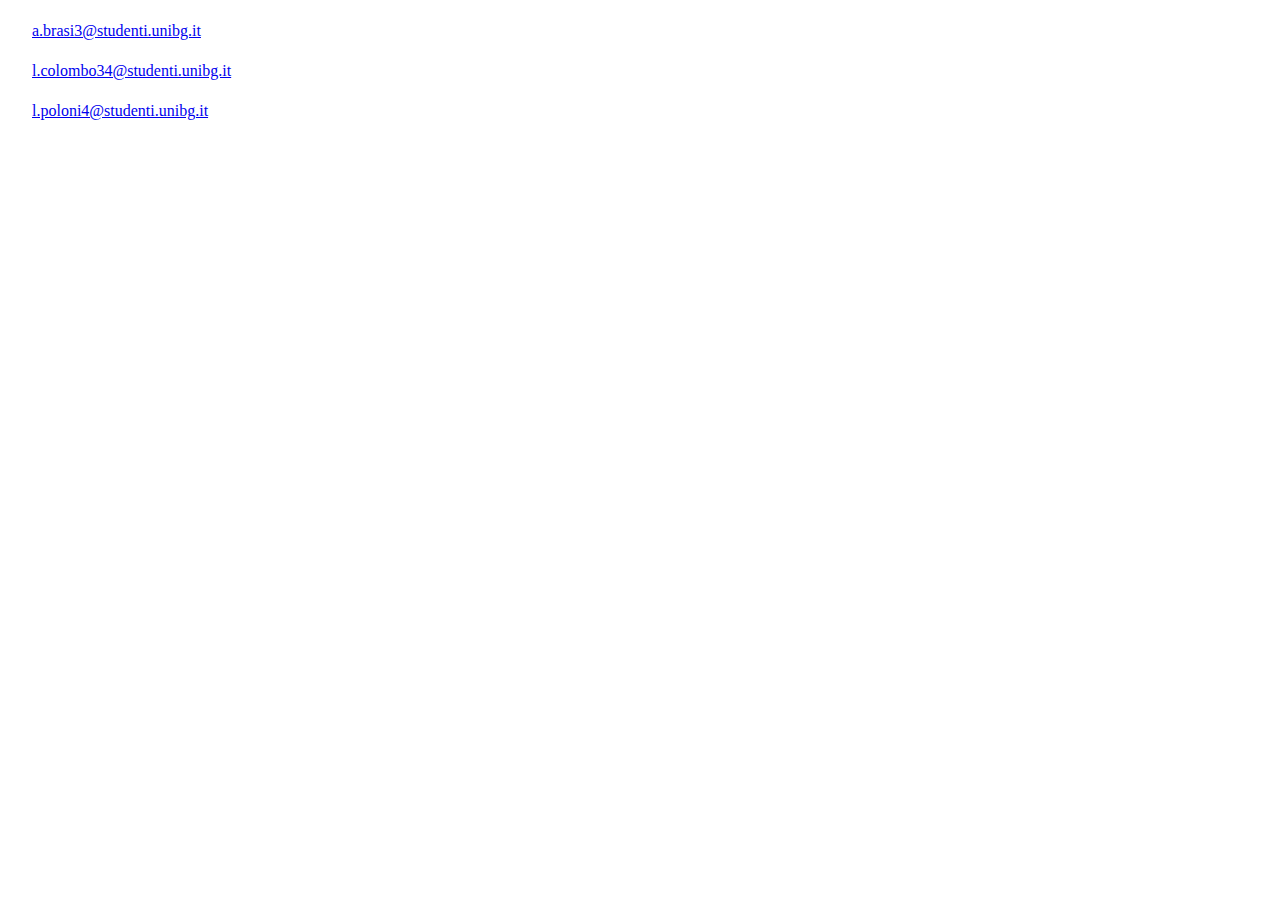
==== footer.html @ 23ac0a66 "header/footer" ====
<!DOCTYPE html>
<head></head>
<body>
    <footer>
        <!--Email personali-->
        <div class="email-section">
          <p>
            <svg
              fill="#ffffff"
              height="20px"
              width="20px"
              version="1.1"
              id="Capa_1"
              xmlns="http://www.w3.org/2000/svg"
              xmlns:xlink="http://www.w3.org/1999/xlink"
              viewBox="0 0 493.497 493.497"
              xml:space="preserve"
              stroke="#ffffff"
            >
              <g id="SVGRepo_bgCarrier" stroke-width="0"></g>
              <g
                id="SVGRepo_tracerCarrier"
                stroke-linecap="round"
                stroke-linejoin="round"
              ></g>
              <g id="SVGRepo_iconCarrier">
                <path
                  d="M444.556,85.218H48.942C21.954,85.218,0,107.171,0,134.16v225.177c0,26.988,21.954,48.942,48.942,48.942h395.613 c26.988,0,48.941-21.954,48.941-48.942V134.16C493.497,107.171,471.544,85.218,444.556,85.218z M460.87,134.16v225.177 c0,2.574-0.725,4.924-1.793,7.09L343.74,251.081l117.097-117.097C460.837,134.049,460.87,134.096,460.87,134.16z M32.628,359.336 V134.16c0-0.064,0.033-0.11,0.033-0.175l117.097,117.097L34.413,366.426C33.353,364.26,32.628,361.911,32.628,359.336z M251.784,296.902c-2.692,2.691-7.378,2.691-10.07,0L62.667,117.846h368.172L251.784,296.902z M172.827,274.152l45.818,45.819 c7.512,7.511,17.493,11.645,28.104,11.645c10.61,0,20.592-4.134,28.104-11.645l45.82-45.819l101.49,101.499H71.327L172.827,274.152z "
                ></path>
              </g>
            </svg>
            <a href="mailto:a.brasi3@studenti.unibg.it"
              >a.brasi3@studenti.unibg.it</a
            >
          </p>
          <p>
            <svg
              fill="#ffffff"
              height="20px"
              width="20px"
              version="1.1"
              id="Capa_1"
              xmlns="http://www.w3.org/2000/svg"
              xmlns:xlink="http://www.w3.org/1999/xlink"
              viewBox="0 0 493.497 493.497"
              xml:space="preserve"
              stroke="#ffffff"
            >
              <g id="SVGRepo_bgCarrier" stroke-width="0"></g>
              <g
                id="SVGRepo_tracerCarrier"
                stroke-linecap="round"
                stroke-linejoin="round"
              ></g>
              <g id="SVGRepo_iconCarrier">
                <path
                  d="M444.556,85.218H48.942C21.954,85.218,0,107.171,0,134.16v225.177c0,26.988,21.954,48.942,48.942,48.942h395.613 c26.988,0,48.941-21.954,48.941-48.942V134.16C493.497,107.171,471.544,85.218,444.556,85.218z M460.87,134.16v225.177 c0,2.574-0.725,4.924-1.793,7.09L343.74,251.081l117.097-117.097C460.837,134.049,460.87,134.096,460.87,134.16z M32.628,359.336 V134.16c0-0.064,0.033-0.11,0.033-0.175l117.097,117.097L34.413,366.426C33.353,364.26,32.628,361.911,32.628,359.336z M251.784,296.902c-2.692,2.691-7.378,2.691-10.07,0L62.667,117.846h368.172L251.784,296.902z M172.827,274.152l45.818,45.819 c7.512,7.511,17.493,11.645,28.104,11.645c10.61,0,20.592-4.134,28.104-11.645l45.82-45.819l101.49,101.499H71.327L172.827,274.152z "
                ></path>
              </g>
            </svg>
            <a href="mailto:l.colombo34@studenti.unibg.it"
              >l.colombo34@studenti.unibg.it</a
            >
          </p>
          <p>
            <svg
              fill="#ffffff"
              height="20px"
              width="20px"
              version="1.1"
              id="Capa_1"
              xmlns="http://www.w3.org/2000/svg"
              xmlns:xlink="http://www.w3.org/1999/xlink"
              viewBox="0 0 493.497 493.497"
              xml:space="preserve"
              stroke="#ffffff"
            >
              <g id="SVGRepo_bgCarrier" stroke-width="0"></g>
              <g
                id="SVGRepo_tracerCarrier"
                stroke-linecap="round"
                stroke-linejoin="round"
              ></g>
              <g id="SVGRepo_iconCarrier">
                <path
                  d="M444.556,85.218H48.942C21.954,85.218,0,107.171,0,134.16v225.177c0,26.988,21.954,48.942,48.942,48.942h395.613 c26.988,0,48.941-21.954,48.941-48.942V134.16C493.497,107.171,471.544,85.218,444.556,85.218z M460.87,134.16v225.177 c0,2.574-0.725,4.924-1.793,7.09L343.74,251.081l117.097-117.097C460.837,134.049,460.87,134.096,460.87,134.16z M32.628,359.336 V134.16c0-0.064,0.033-0.11,0.033-0.175l117.097,117.097L34.413,366.426C33.353,364.26,32.628,361.911,32.628,359.336z M251.784,296.902c-2.692,2.691-7.378,2.691-10.07,0L62.667,117.846h368.172L251.784,296.902z M172.827,274.152l45.818,45.819 c7.512,7.511,17.493,11.645,28.104,11.645c10.61,0,20.592-4.134,28.104-11.645l45.82-45.819l101.49,101.499H71.327L172.827,274.152z "
                ></path>
              </g>
            </svg>
            <a href="mailto:l.poloni4@studenti.unibg.it"
              >l.poloni4@studenti.unibg.it</a
            >
          </p>
        </div>
      </footer>
</body>
</html>
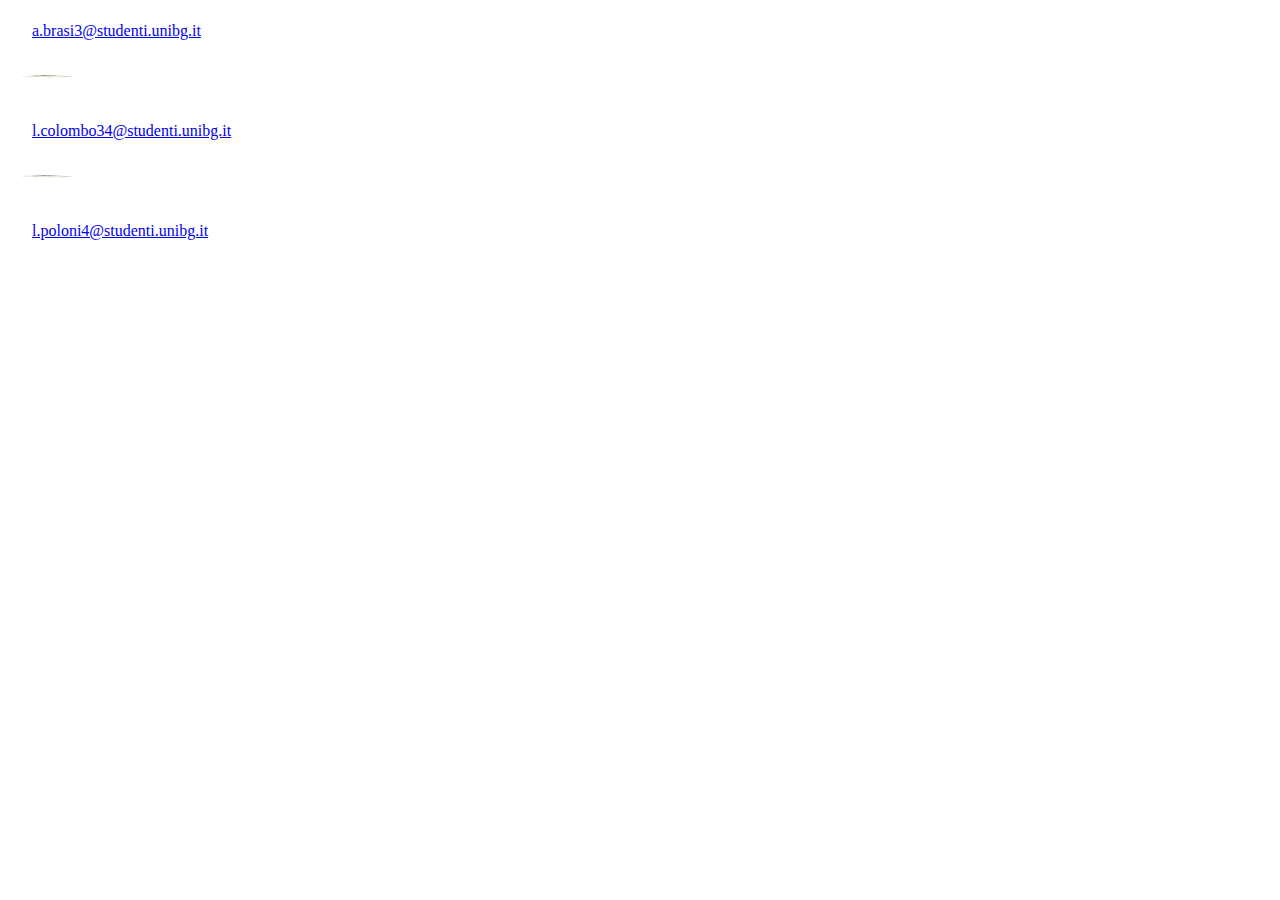
==== commit 9b254535: "immagini" ====
--- a/footer.html
+++ b/footer.html
@@ -33,6 +33,7 @@
               >a.brasi3@studenti.unibg.it</a
             >
           </p>
+          <img src="icons\separazione.png" height="40px" width="80px">
           <p>
             <svg
               fill="#ffffff"
@@ -62,6 +63,7 @@
               >l.colombo34@studenti.unibg.it</a
             >
           </p>
+          <img src="icons\separazione.png" height="40px" width="80px">
           <p>
             <svg
               fill="#ffffff"
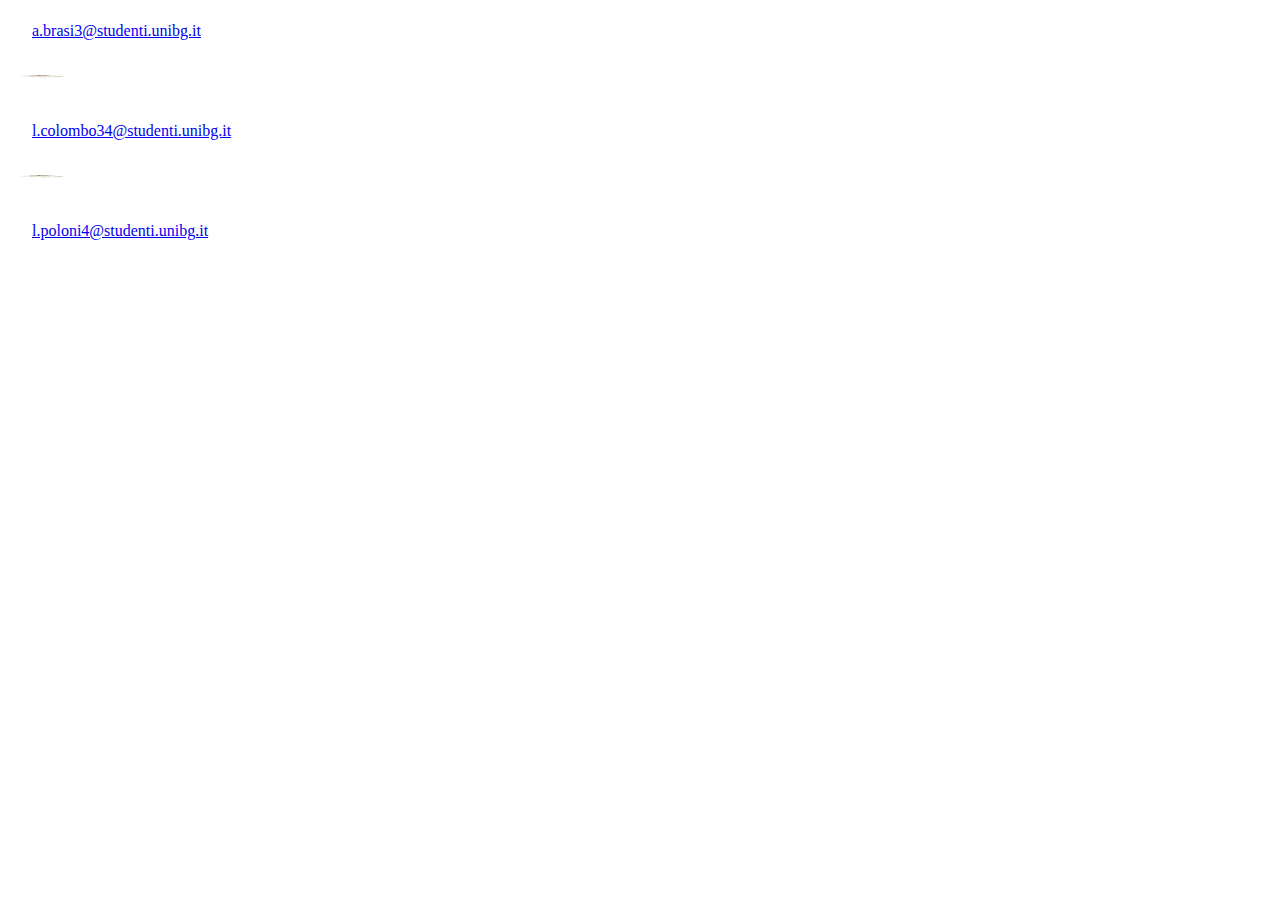
==== commit 6af904ee: "." ====
--- a/footer.html
+++ b/footer.html
@@ -33,7 +33,7 @@
               >a.brasi3@studenti.unibg.it</a
             >
           </p>
-          <img src="icons\separazione.png" height="40px" width="80px">
+          <img src="icons\separazione.png" height="40px" width="70px">
           <p>
             <svg
               fill="#ffffff"
@@ -63,7 +63,7 @@
               >l.colombo34@studenti.unibg.it</a
             >
           </p>
-          <img src="icons\separazione.png" height="40px" width="80px">
+          <img src="icons\separazione.png" height="40px" width="70px">
           <p>
             <svg
               fill="#ffffff"
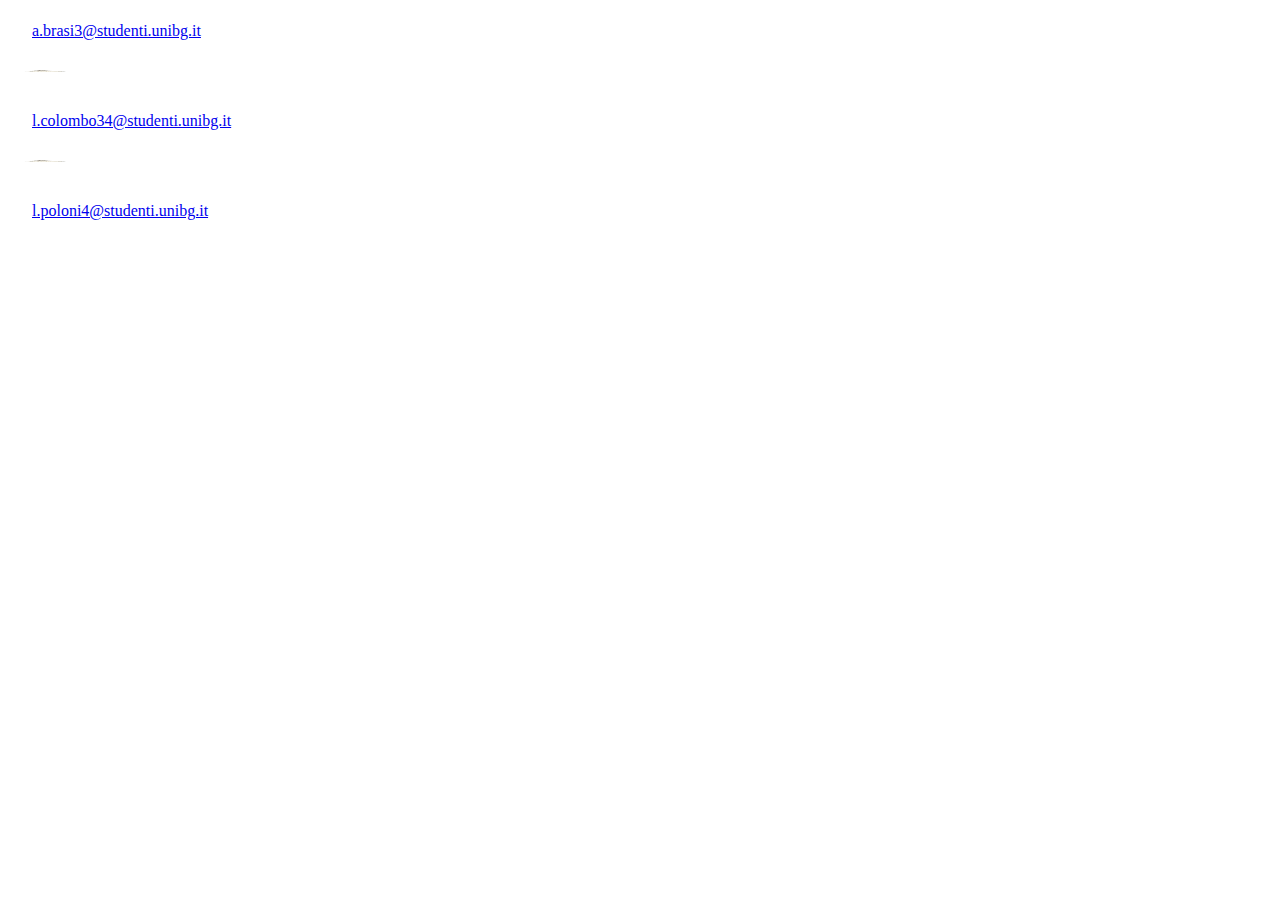
==== commit 0d3143cc: "cambio nav bar e colore pulsante" ====
--- a/footer.html
+++ b/footer.html
@@ -33,7 +33,7 @@
               >a.brasi3@studenti.unibg.it</a
             >
           </p>
-          <img src="icons\separazione.png" height="40px" width="70px">
+          <img src="icons\separazione.png" height="30px" width="70px">
           <p>
             <svg
               fill="#ffffff"
@@ -63,7 +63,7 @@
               >l.colombo34@studenti.unibg.it</a
             >
           </p>
-          <img src="icons\separazione.png" height="40px" width="70px">
+          <img src="icons\separazione.png" height="30px" width="70px">
           <p>
             <svg
               fill="#ffffff"
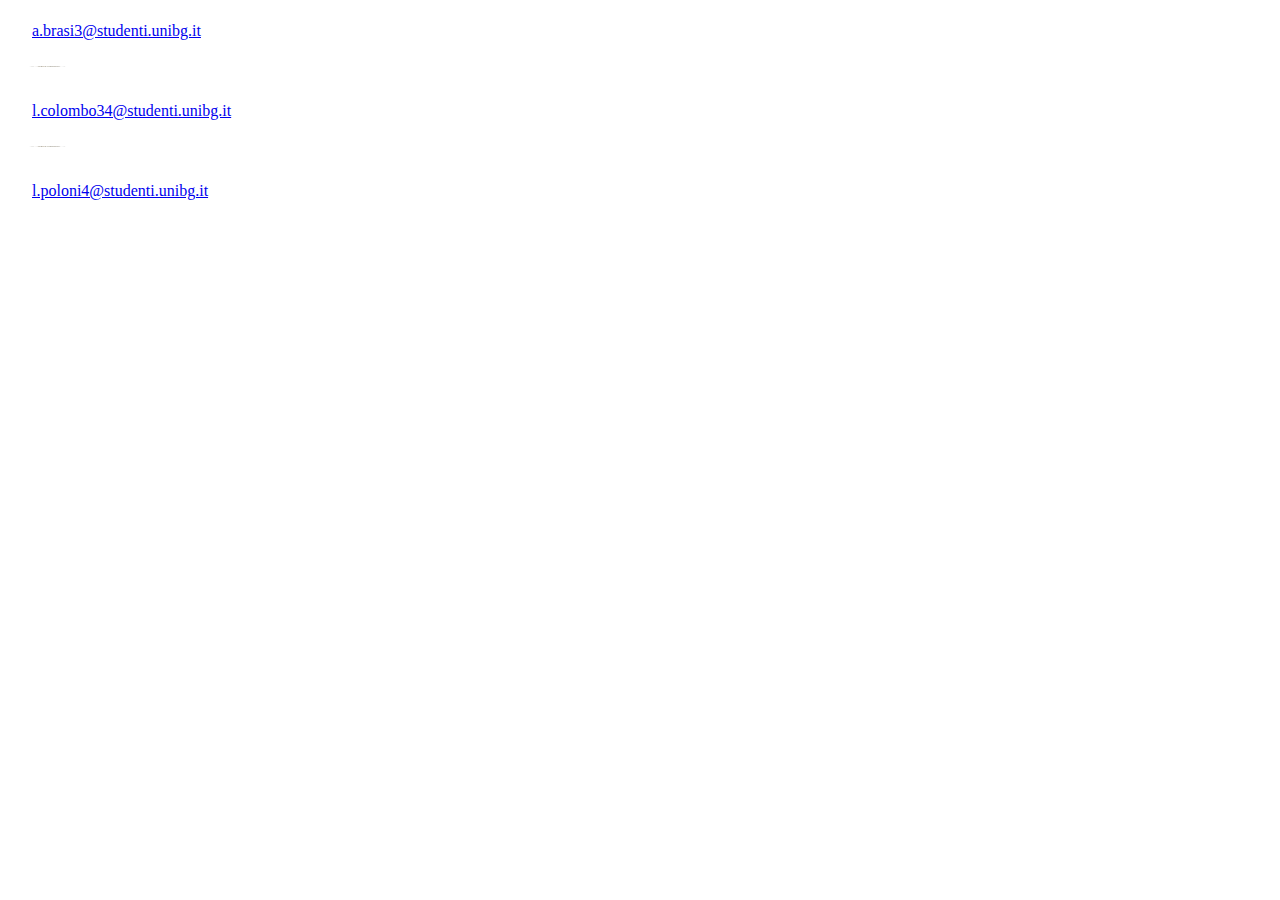
==== commit f15dc6c5: "colori" ====
--- a/footer.html
+++ b/footer.html
@@ -33,7 +33,7 @@
               >a.brasi3@studenti.unibg.it</a
             >
           </p>
-          <img src="icons\separazione.png" height="30px" width="70px">
+          <img src="icons\separazione.png" height="20px" width="70px">
           <p>
             <svg
               fill="#ffffff"
@@ -63,7 +63,7 @@
               >l.colombo34@studenti.unibg.it</a
             >
           </p>
-          <img src="icons\separazione.png" height="30px" width="70px">
+          <img src="icons\separazione.png" height="20px" width="70px">
           <p>
             <svg
               fill="#ffffff"
